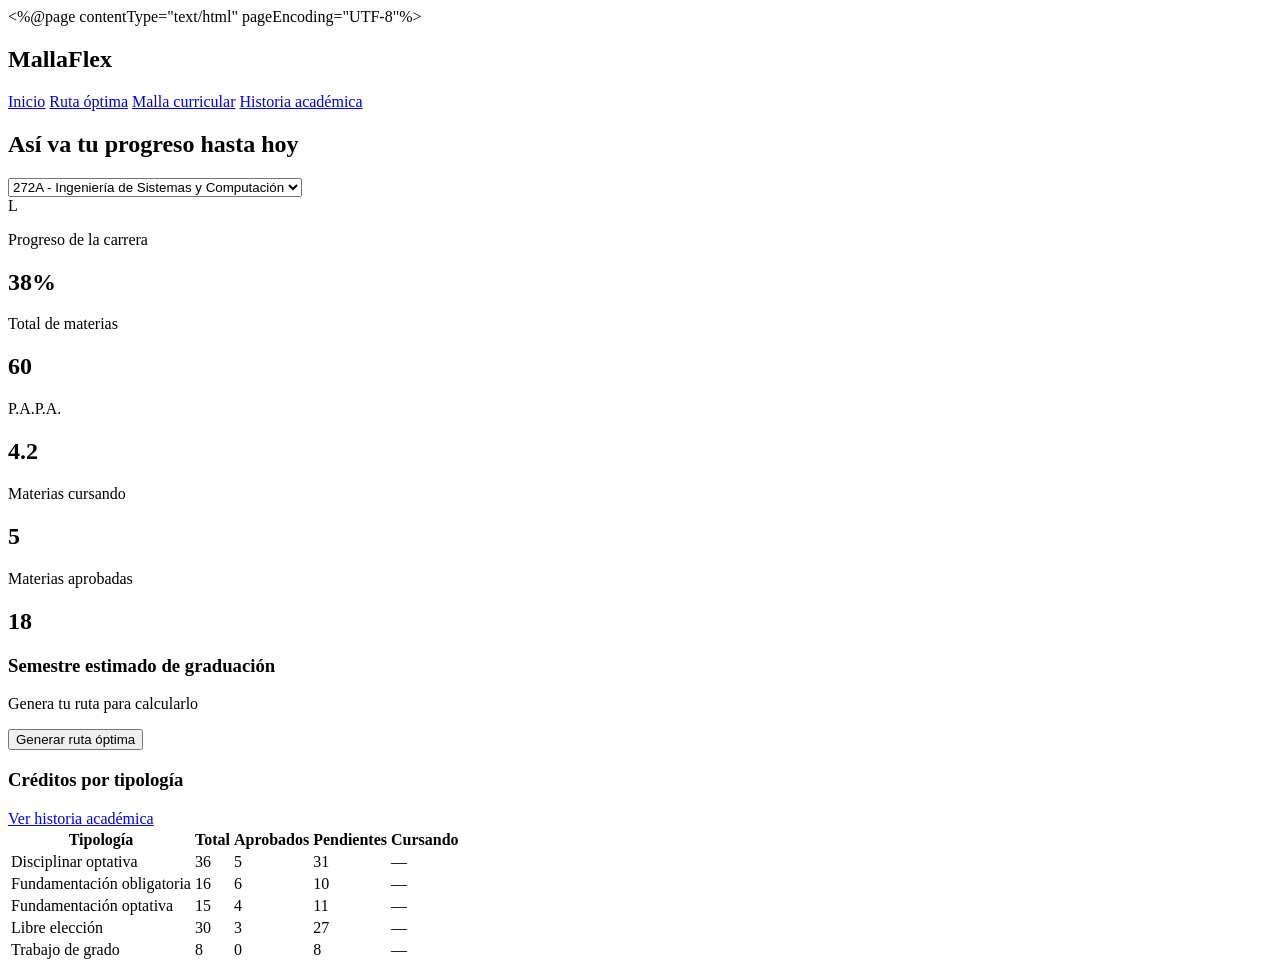
==== src/main/resources/templates/index.html @ 62bb120c "refactor(build): migrar proyecto a Spring Boot 3 con Java 21 - Reemplazar pom de Jakarta EE (war) po" ====
<%@page contentType="text/html" pageEncoding="UTF-8"%>
<!DOCTYPE html>
<html>
<head>
    <meta charset="UTF-8">
    <title>MallaFlex</title>
    <link rel="stylesheet" href="css/style.css">
</head>
<body>
    <div class="layout">
        <aside class="sidebar">
            <h1>Malla<span>Flex</span></h1>
            <nav>
                <a href="#" class="activo">Inicio</a>
                <a href="ruta.jsp">Ruta óptima</a>
                <a href="malla.jsp">Malla curricular</a>
                <a href="historia.jsp">Historia académica</a>
            </nav>
        </aside>
        
        <main class="contenido">

            <header class="top">
                <h2>Así va tu progreso hasta hoy</h2>

                <div class="user">
                    <select>
                        <option>272A - Ingeniería de Sistemas y Computación</option>
                    </select>
                    <div class="avatar">L</div>
                </div>
            </header>
        
            <div class="grid">
                
                <div class="card ancha">
                    <p>Progreso de la carrera</p>

                    <div class="fila-progreso">
                        <h2>38%</h2>
                        <div class="barra">
                            <div class="barra-llena"></div>
                        </div>
                    </div>
                </div>

                <div class="card">
                    <p>Total de materias</p>
                    <h2>60</h2>
                </div>

                <div class="card">
                    <p>P.A.P.A.</p>
                    <h2>4.2</h2>
                </div>
            </div>
            <div class="grid">

                <div class="card">
                    <p>Materias cursando</p>
                    <h2 class="rojo">5</h2>
                </div>

                <div class="card">
                    <p>Materias aprobadas</p>
                    <h2 class="verde">18</h2>
                </div>
                <div class="card rosa">
                    <h3>Semestre estimado de graduación</h3>
                    <p>Genera tu ruta para calcularlo</p>
                    <button>Generar ruta óptima</button>
                </div>
            </div>
            
            
            <div class="card tabla">
                <div class="tabla-header">
                    <h3>Créditos por tipología</h3>
                    <a href="#">Ver historia académica</a>
                </div>
                <table>
                    <thead>
                        <tr>
                            <th>Tipología</th>
                            <th>Total</th>
                            <th>Aprobados</th>
                            <th>Pendientes</th>
                            <th>Cursando</th>
                        </tr>
                    </thead>
                    <tbody>
                        <tr>
                            <td>Disciplinar optativa</td>
                            <td>36</td>
                            <td class="verde">5</td>
                            <td>31</td>
                            <td>—</td>
                        </tr>
                        <tr>
                            <td>Fundamentación obligatoria</td>
                            <td>16</td>
                            <td class="verde">6</td>
                            <td>10</td>
                            <td>—</td>
                        </tr>
                        <tr>
                            <td>Fundamentación optativa</td>
                            <td>15</td>
                            <td class="verde">4</td>
                            <td>11</td>
                            <td>—</td>
                        </tr>
                        <tr>
                            <td>Libre elección</td>
                            <td>30</td>
                            <td class="verde">3</td>
                            <td>27</td>
                            <td>—</td>
                        </tr>
                        <tr>
                            <td>Trabajo de grado</td>
                            <td>8</td>
                            <td class="verde">0</td>
                            <td>8</td>
                            <td>—</td>
                        </tr>
                    </tbody>
                </table>
            </div>

            
        </main>            
    </div>  
</body>
</html>
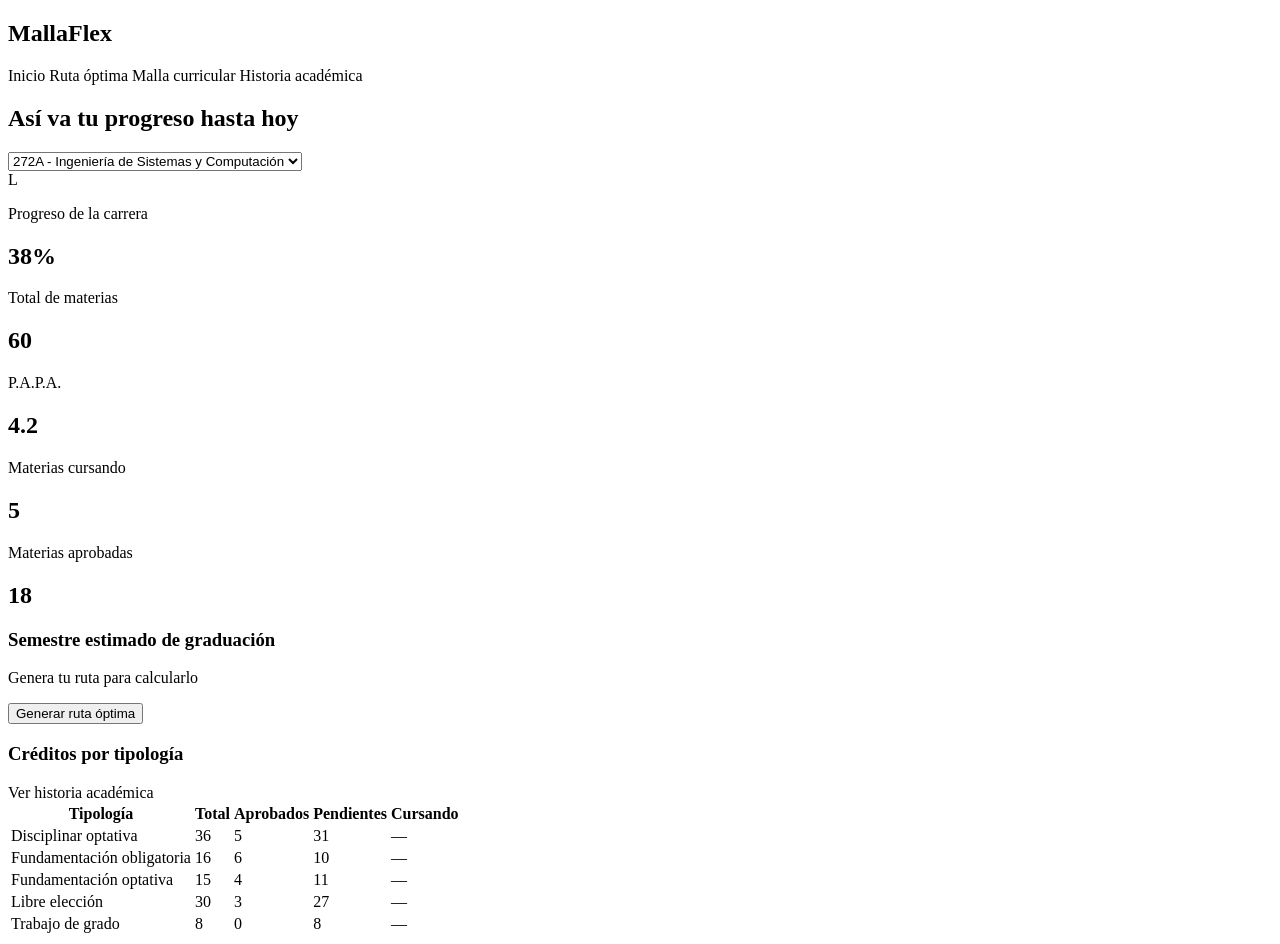
==== commit 96504149: "refactor(vistas): migrar páginas de JSP a Thymeleaf" ====
--- a/src/main/resources/templates/index.html
+++ b/src/main/resources/templates/index.html
@@ -1,23 +1,22 @@
-<%@page contentType="text/html" pageEncoding="UTF-8"%>
 <!DOCTYPE html>
-<html>
+<html lang="es" xmlns:th="http://www.thymeleaf.org">
 <head>
     <meta charset="UTF-8">
     <title>MallaFlex</title>
-    <link rel="stylesheet" href="css/style.css">
+    <link rel="stylesheet" th:href="@{/css/style.css}">
 </head>
 <body>
     <div class="layout">
         <aside class="sidebar">
             <h1>Malla<span>Flex</span></h1>
             <nav>
-                <a href="#" class="activo">Inicio</a>
-                <a href="ruta.jsp">Ruta óptima</a>
-                <a href="malla.jsp">Malla curricular</a>
-                <a href="historia.jsp">Historia académica</a>
+                <a th:href="@{/}" class="activo">Inicio</a>
+                <a th:href="@{/ruta}">Ruta óptima</a>
+                <a th:href="@{/malla}">Malla curricular</a>
+                <a th:href="@{/historia}">Historia académica</a>
             </nav>
         </aside>
-        
+
         <main class="contenido">
 
             <header class="top">
@@ -30,9 +29,9 @@
                     <div class="avatar">L</div>
                 </div>
             </header>
-        
+
             <div class="grid">
-                
+
                 <div class="card ancha">
                     <p>Progreso de la carrera</p>
 
@@ -68,15 +67,15 @@
                 <div class="card rosa">
                     <h3>Semestre estimado de graduación</h3>
                     <p>Genera tu ruta para calcularlo</p>
-                    <button>Generar ruta óptima</button>
+                    <button type="button" onclick="location.href='/ruta'">Generar ruta óptima</button>
                 </div>
             </div>
-            
-            
+
+
             <div class="card tabla">
                 <div class="tabla-header">
                     <h3>Créditos por tipología</h3>
-                    <a href="#">Ver historia académica</a>
+                    <a th:href="@{/historia}">Ver historia académica</a>
                 </div>
                 <table>
                     <thead>
@@ -128,8 +127,7 @@
                 </table>
             </div>
 
-            
-        </main>            
-    </div>  
+        </main>
+    </div>
 </body>
-</html>
+</html>
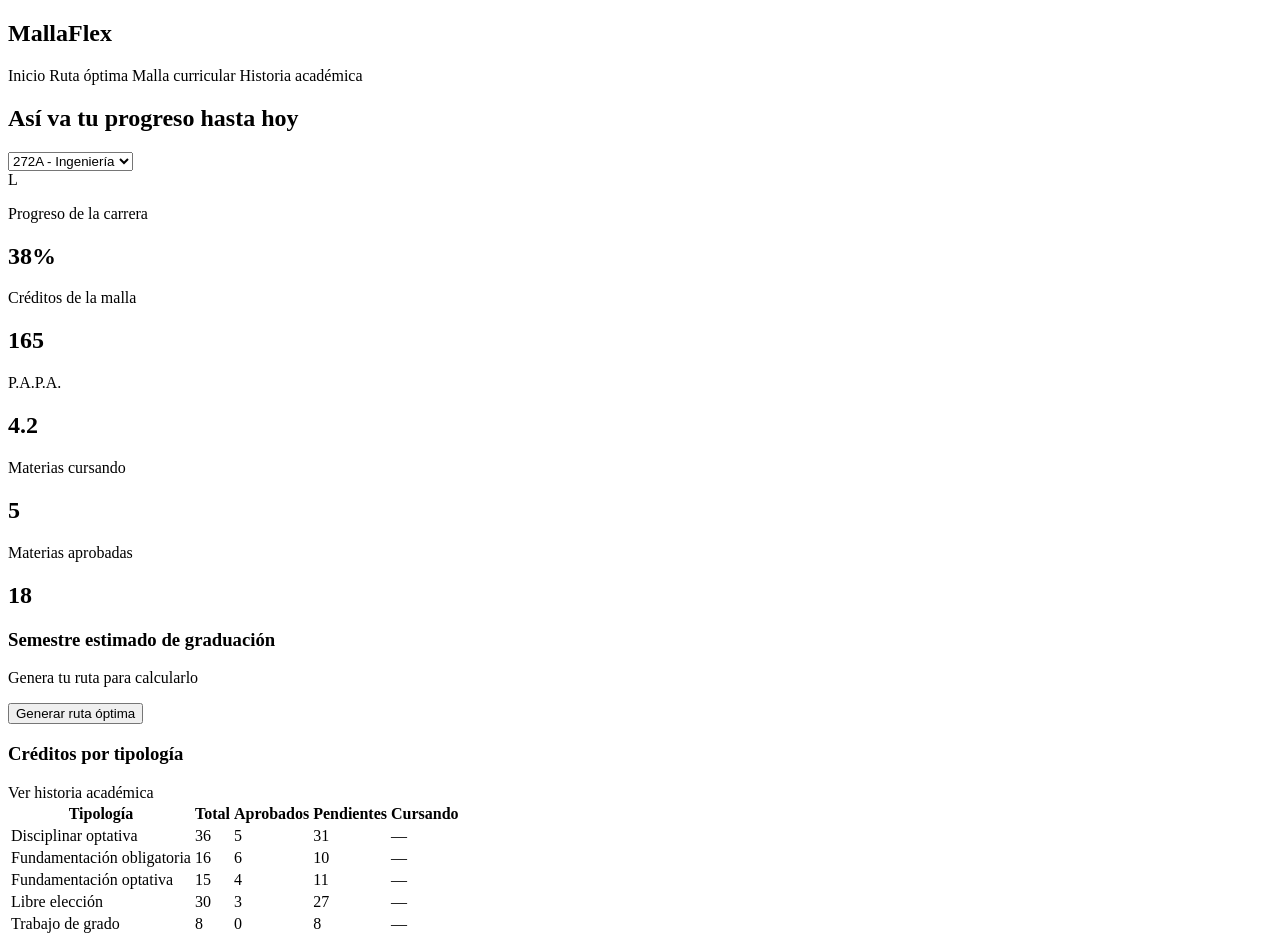
==== commit a4fac471: "feat: conectar inicio y malla con CatalogoConsultaService" ====
--- a/src/main/resources/templates/index.html
+++ b/src/main/resources/templates/index.html
@@ -23,8 +23,11 @@
                 <h2>Así va tu progreso hasta hoy</h2>
 
                 <div class="user">
-                    <select>
-                        <option>272A - Ingeniería de Sistemas y Computación</option>
+                    <select onchange="location.href='/?carrera=' + this.value">
+                        <option th:each="c : ${carreras}"
+                                th:value="${c.codigo}"
+                                th:text="${c.codigo + ' - ' + c.nombre}"
+                                th:selected="${c.codigo == malla.carrera.codigo}">272A - Ingeniería</option>
                     </select>
                     <div class="avatar">L</div>
                 </div>
@@ -44,8 +47,8 @@
                 </div>
 
                 <div class="card">
-                    <p>Total de materias</p>
-                    <h2>60</h2>
+                    <p>Créditos de la malla</p>
+                    <h2 th:text="${malla.creditosMalla}">165</h2>
                 </div>
 
                 <div class="card">
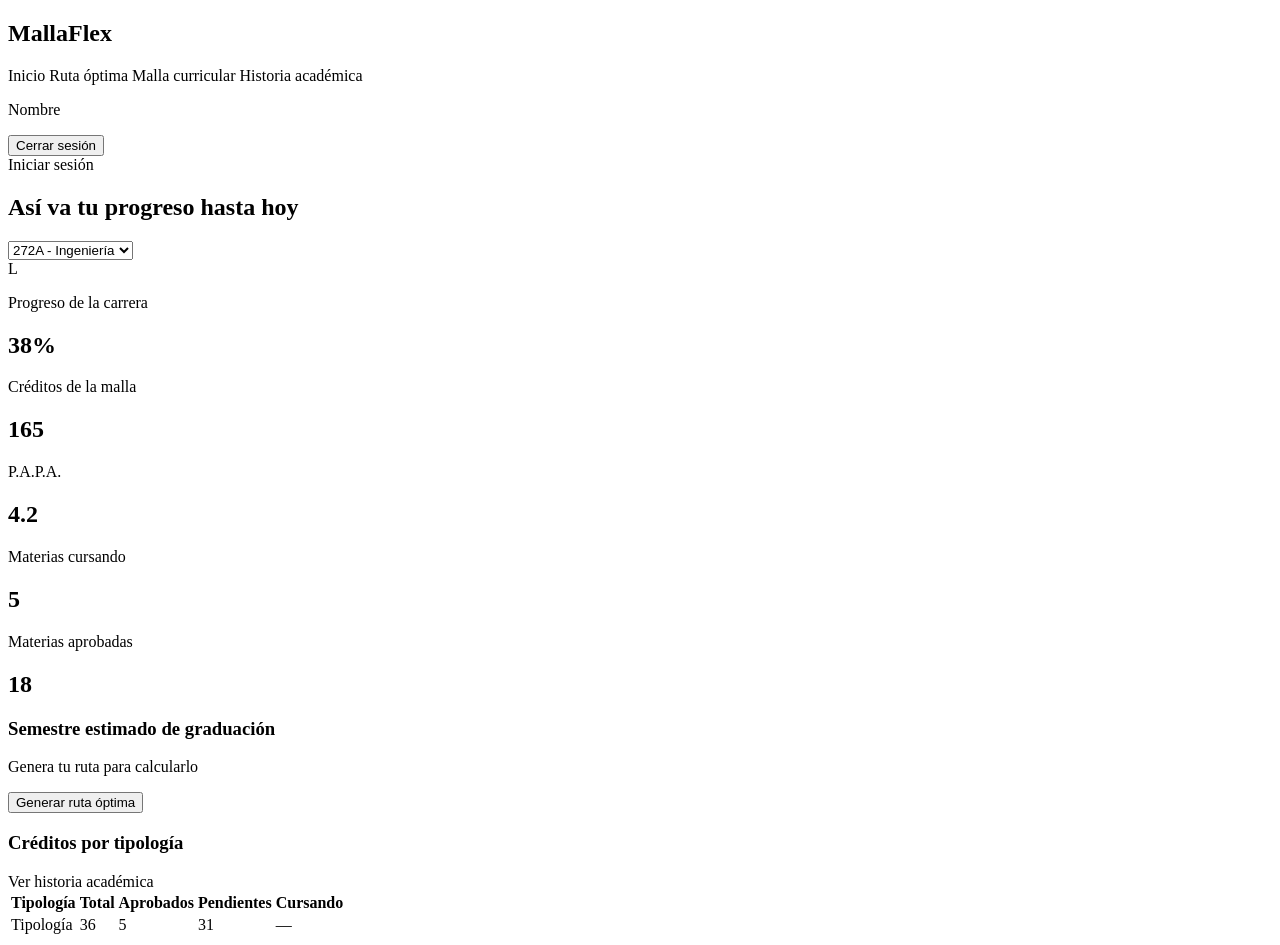
==== commit 5d8f1aa0: "feat: conectar login, estados de la malla y resumen académico" ====
--- a/src/main/resources/templates/index.html
+++ b/src/main/resources/templates/index.html
@@ -15,6 +15,13 @@
                 <a th:href="@{/malla}">Malla curricular</a>
                 <a th:href="@{/historia}">Historia académica</a>
             </nav>
+            <div class="sesion">
+                <p th:if="${usuario != null}" th:text="${usuario.nombre}">Nombre</p>
+                <form th:if="${usuario != null}" th:action="@{/logout}" method="post">
+                    <button type="submit">Cerrar sesión</button>
+                </form>
+                <a th:if="${usuario == null}" th:href="@{/login}">Iniciar sesión</a>
+            </div>
         </aside>
 
         <main class="contenido">
@@ -29,7 +36,7 @@
                                 th:text="${c.codigo + ' - ' + c.nombre}"
                                 th:selected="${c.codigo == malla.carrera.codigo}">272A - Ingeniería</option>
                     </select>
-                    <div class="avatar">L</div>
+                    <div class="avatar" th:text="${usuario != null ? #strings.substring(usuario.nombre, 0, 1) : '?'}">L</div>
                 </div>
             </header>
 
@@ -39,9 +46,10 @@
                     <p>Progreso de la carrera</p>
 
                     <div class="fila-progreso">
-                        <h2>38%</h2>
+                        <h2 th:text="${resumen != null ? #numbers.formatDecimal(resumen.porcentajeProgreso, 1, 0) + '%' : '—'}">38%</h2>
                         <div class="barra">
-                            <div class="barra-llena"></div>
+                            <div class="barra-llena"
+                                th:style="'width:' + (${resumen != null} ? ${#numbers.formatDecimal(resumen.porcentajeProgreso, 1, 0)} : 0) + '%'"></div>
                         </div>
                     </div>
                 </div>
@@ -53,19 +61,19 @@
 
                 <div class="card">
                     <p>P.A.P.A.</p>
-                    <h2>4.2</h2>
+                    <h2 th:text="${resumen != null and resumen.papa != null ? #numbers.formatDecimal(resumen.papa, 1, 1, 'POINT') : '—'}">4.2</h2>
                 </div>
             </div>
             <div class="grid">
 
                 <div class="card">
                     <p>Materias cursando</p>
-                    <h2 class="rojo">5</h2>
+                    <h2 class="rojo" th:text="${resumen != null ? resumen.materiasCursando : '—'}">5</h2>
                 </div>
 
                 <div class="card">
                     <p>Materias aprobadas</p>
-                    <h2 class="verde">18</h2>
+                    <h2 class="verde" th:text="${resumen != null ? resumen.materiasAprobadas : '—'}">18</h2>
                 </div>
                 <div class="card rosa">
                     <h3>Semestre estimado de graduación</h3>
@@ -90,41 +98,13 @@
                             <th>Cursando</th>
                         </tr>
                     </thead>
-                    <tbody>
-                        <tr>
-                            <td>Disciplinar optativa</td>
-                            <td>36</td>
-                            <td class="verde">5</td>
-                            <td>31</td>
-                            <td>—</td>
-                        </tr>
-                        <tr>
-                            <td>Fundamentación obligatoria</td>
-                            <td>16</td>
-                            <td class="verde">6</td>
-                            <td>10</td>
-                            <td>—</td>
-                        </tr>
-                        <tr>
-                            <td>Fundamentación optativa</td>
-                            <td>15</td>
-                            <td class="verde">4</td>
-                            <td>11</td>
-                            <td>—</td>
-                        </tr>
-                        <tr>
-                            <td>Libre elección</td>
-                            <td>30</td>
-                            <td class="verde">3</td>
-                            <td>27</td>
-                            <td>—</td>
-                        </tr>
-                        <tr>
-                            <td>Trabajo de grado</td>
-                            <td>8</td>
-                            <td class="verde">0</td>
-                            <td>8</td>
-                            <td>—</td>
+                    <tbody th:if="${resumen != null}">
+                        <tr th:each="t : ${resumen.porTipologia}">
+                            <td th:text="${t.tipologia}">Tipología</td>
+                            <td th:text="${t.total}">36</td>
+                            <td class="verde" th:text="${t.aprobadas}">5</td>
+                            <td th:text="${t.pendientes}">31</td>
+                            <td th:text="${t.cursando > 0 ? t.cursando : '—'}">—</td>
                         </tr>
                     </tbody>
                 </table>
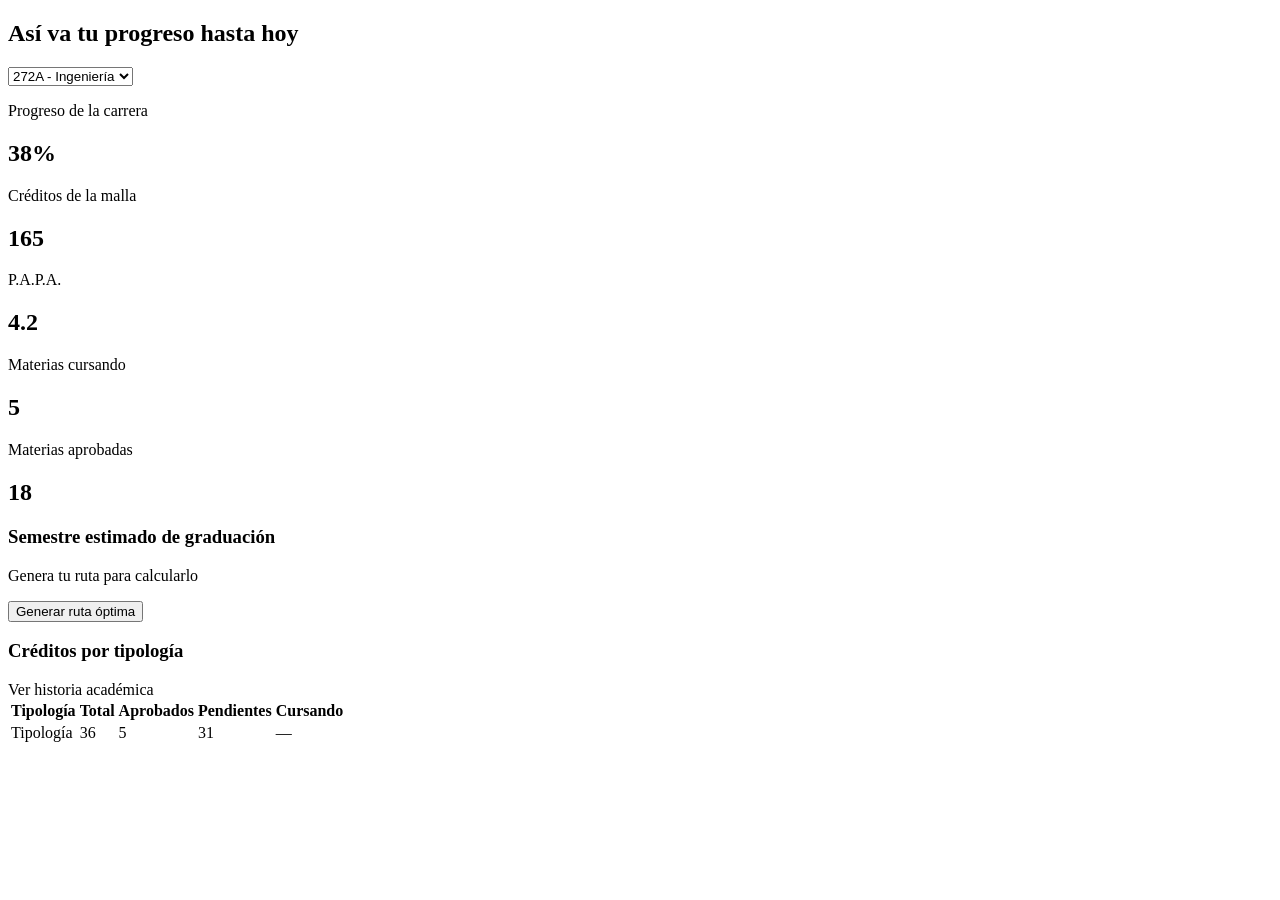
==== commit 037deb32: "Style: Diseño de la interfaz para el usuario ADMIN" ====
--- a/src/main/resources/templates/index.html
+++ b/src/main/resources/templates/index.html
@@ -7,22 +7,7 @@
 </head>
 <body>
     <div class="layout">
-        <aside class="sidebar">
-            <h1>Malla<span>Flex</span></h1>
-            <nav>
-                <a th:href="@{/}" class="activo">Inicio</a>
-                <a th:href="@{/ruta}">Ruta óptima</a>
-                <a th:href="@{/malla}">Malla curricular</a>
-                <a th:href="@{/historia}">Historia académica</a>
-            </nav>
-            <div class="sesion">
-                <p th:if="${usuario != null}" th:text="${usuario.nombre}">Nombre</p>
-                <form th:if="${usuario != null}" th:action="@{/logout}" method="post">
-                    <button type="submit">Cerrar sesión</button>
-                </form>
-                <a th:if="${usuario == null}" th:href="@{/login}">Iniciar sesión</a>
-            </div>
-        </aside>
+        <aside th:replace="~{fragments :: sidebar('inicio')}"></aside>
 
         <main class="contenido">
 
@@ -36,7 +21,7 @@
                                 th:text="${c.codigo + ' - ' + c.nombre}"
                                 th:selected="${c.codigo == malla.carrera.codigo}">272A - Ingeniería</option>
                     </select>
-                    <div class="avatar" th:text="${usuario != null ? #strings.substring(usuario.nombre, 0, 1) : '?'}">L</div>
+                    <div th:replace="~{fragments :: perfil}"></div>
                 </div>
             </header>
 
